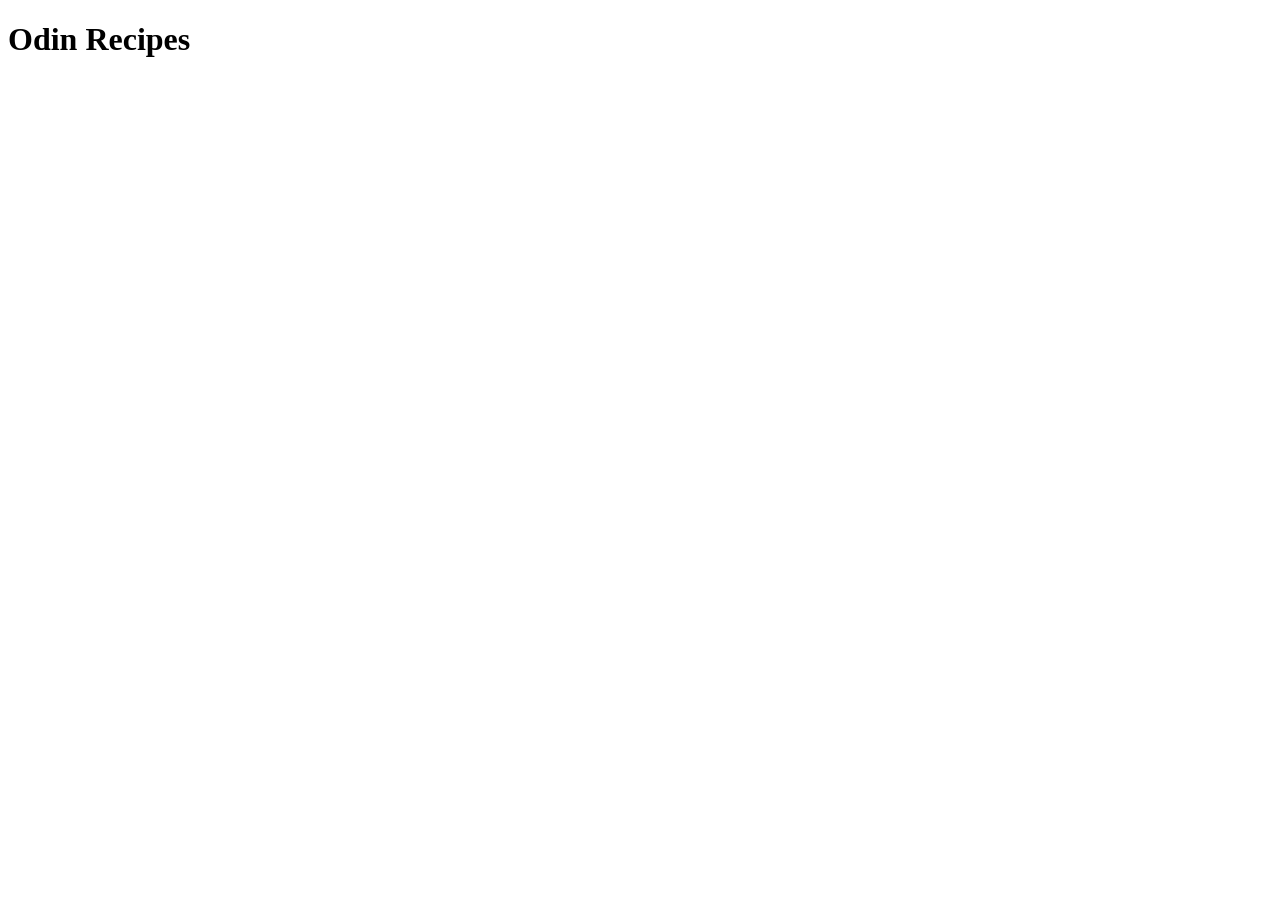
==== odin-recipes/index.html @ 1ffc6700 "Initial commit for Odin recipes project" ====
<!DOCTYPE html>
<html lang="en">
<head>
    <meta charset="UTF-8">
    <meta name="viewport" content="width=device-width, initial-scale=1.0">
    <title>Odin Recipes</title>
</head>
<body>
    <h1>Odin Recipes</h1>
</body>
</html>
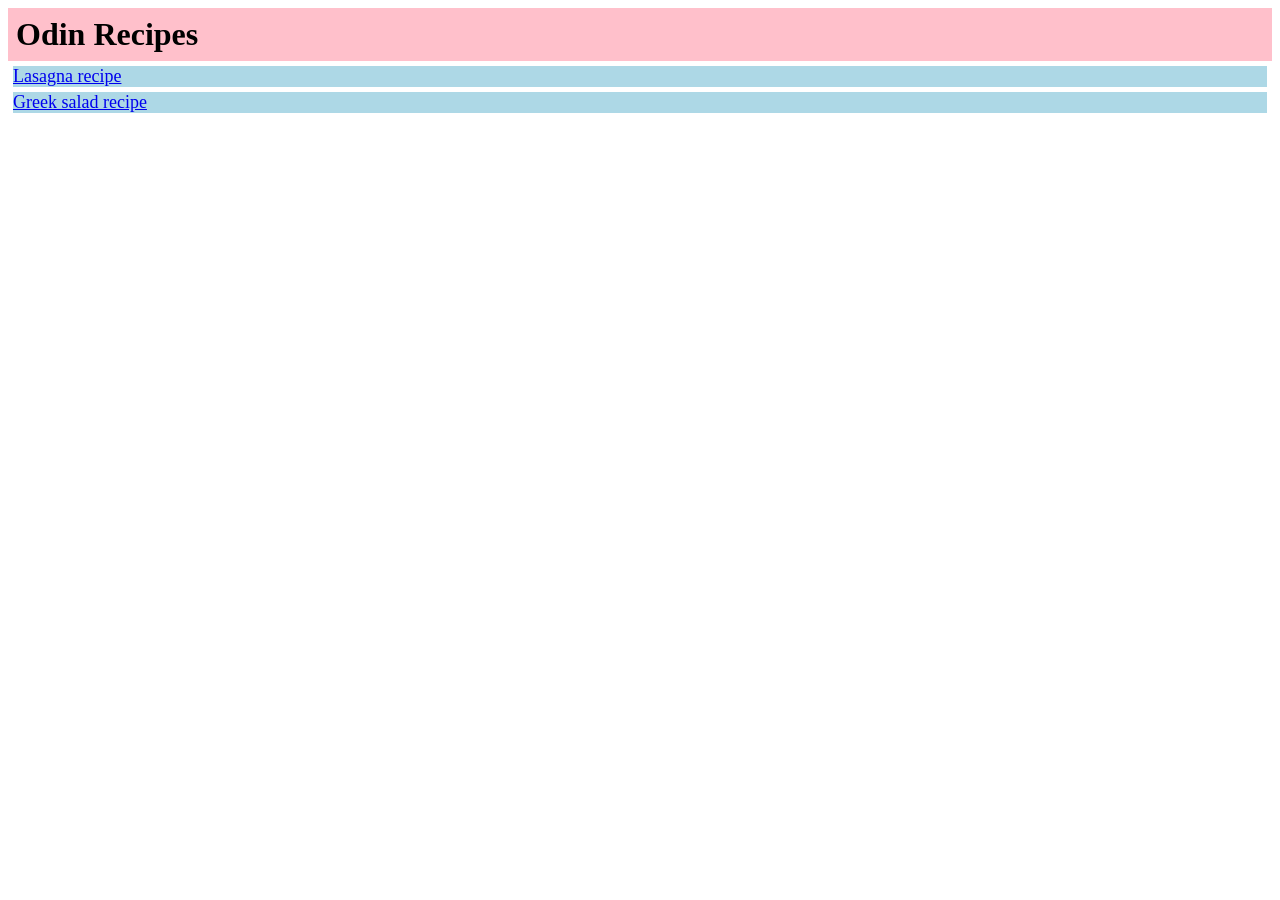
==== commit ff9c369b: "Add basic CSS to index" ====
--- a/odin-recipes/index.html
+++ b/odin-recipes/index.html
@@ -4,8 +4,12 @@
     <meta charset="UTF-8">
     <meta name="viewport" content="width=device-width, initial-scale=1.0">
     <title>Odin Recipes</title>
+    <link rel="stylesheet" href="style.css">
 </head>
+
 <body>
     <h1>Odin Recipes</h1>
+    <div class="recipe"><a display: block; href="recipes/lasagna.html">Lasagna recipe</a></div>
+    <div class="recipe"><a href="recipes/greek_salad.html">Greek salad recipe</a></div>
 </body>
 </html>
--- a/odin-recipes/style.css
+++ b/odin-recipes/style.css
@@ -0,0 +1,13 @@
+h1 {
+    margin:auto;
+    background-color:pink;
+    padding:8px;
+    border-color: blueviolet;
+}
+
+.recipe{
+font-size: 18px;
+background-color: lightblue;
+margin: 5px;
+
+}
